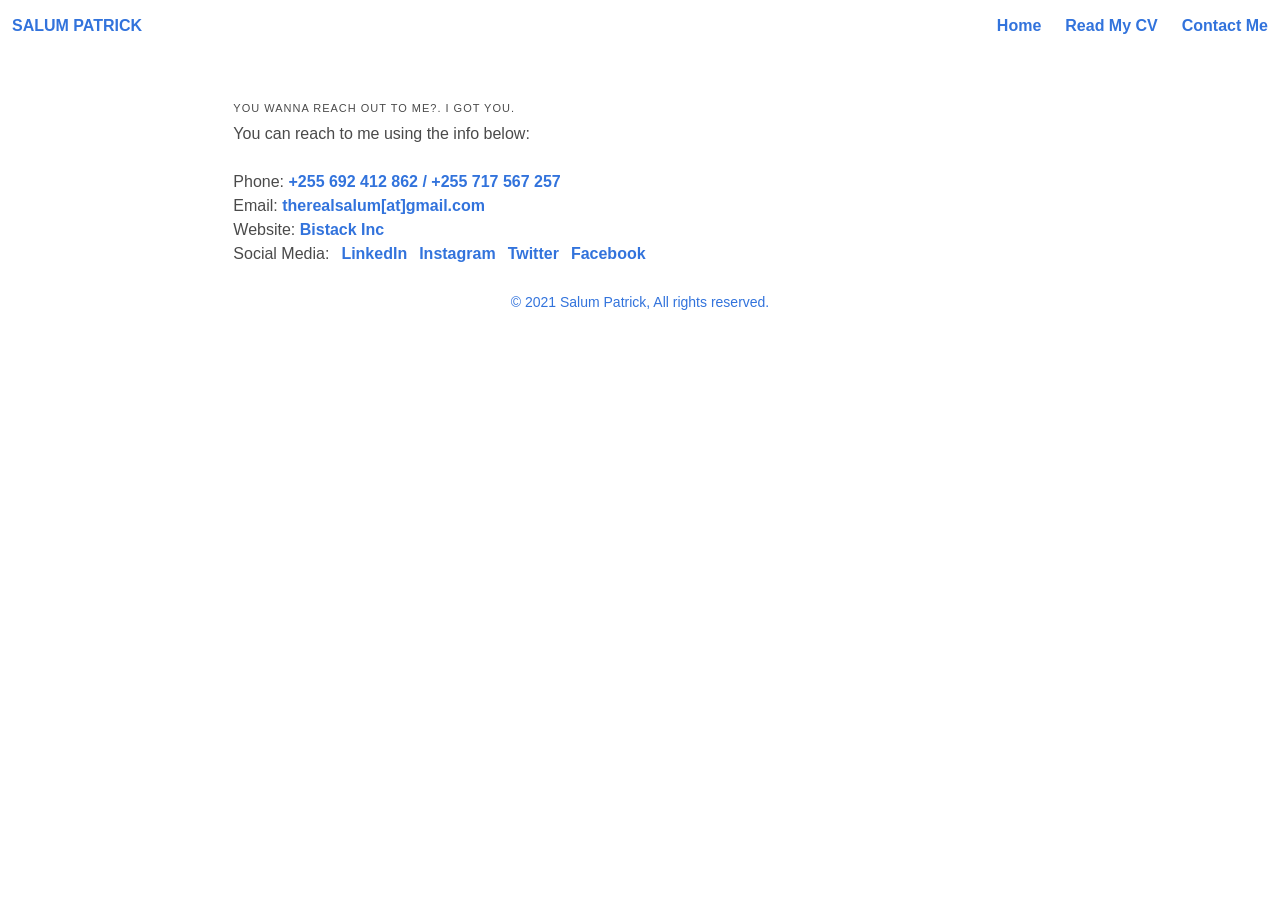
==== contact.html @ 8074fab2 "Initial dummy commit" ====
<!DOCTYPE html>
<html lang="en">
<head>
    <meta charset="UTF-8">
    <meta http-equiv="X-UA-Compatible" content="IE=edge">
    <meta name="viewport" content="width=device-width, initial-scale=1.0">
    <title>Reach Out / Salum Patrick</title>
    <link rel="stylesheet" href="./static/bulma/css/bulma.min.css">
    <style>
       .time_column {
           width: 120px;
       }
    </style>
</head>
<body>
    <section class="hero">
        <div class="hero-head">
            <div class="navbar">
                <div class="navbar-brand">
                    <div class="navbar-item">
                        <a href="/"><b>SALUM PATRICK</b></a>
                    </div>
                </div>
                <div class="navbar-menu">
                    <div class="navbar-start"></div>
                    <div class="navbar-end">
                        <div class="navbar-item"><b><a href="./index.html">Home</a></b></div>
                        <div class="navbar-item"><b><a href="./read_cv.html">Read My CV</a></b></div>
                        <div class="navbar-item"><b><a href="./contact.html">Contact Me</a></b></div>
                    </div>
                </div>
            </div>
        </div>
        <div class="hero-body">
            <div class="columns">
                <div class="column is-8 is-offset-2">
                    <h4 class="heading">You wanna reach out to me?. I got You.</h4>
                    <p>
                        You can reach to me using the info below:
                        <br>
                        <br>
                    </p>
                    <p>
                        Phone: <b><a href="">+255 692 412 862 / +255 717 567 257</a></b>
                    </p>
                    <p>
                        Email: <b><a href="">therealsalum[at]gmail.com</a></b>
                    </p>
                    <p>
                        Website: <b><a href="http://bitstack.co.tz" target="_blank">Bistack Inc</a></b>
                    </p>
                    <p>
                        <div class="level">
                            <div class="level-left">
                                <div class="level-item">
                                    Social Media:
                                </div>
                                <div class="level-item">
                                    <a href=""><b>LinkedIn</b></a>
                                </div>
                                
                                <div class="level-item">
                                    <a href="https://instagram.com/therealsalum" target="_blank"><b>Instagram</b></a>
                                </div>
                                <div class="level-item">
                                    <a href="https://twitter.com/therealsalum" target="_blank"><b>Twitter</b></a>
                                </div>
                                <div class="level-item">
                                    <a href="https://facebook.com/therealsalum" target="_blank"><b>Facebook</b></a>
                                </div>
                            </div>
                    </p>
                 
                </div>
            </div>
        </div>
        <div class="hero-foot has-text-centered">
            <small><a href="/">&copy; 2021 Salum Patrick, All rights reserved.</a></small>
        </div>
    </section>
</body>
</html>
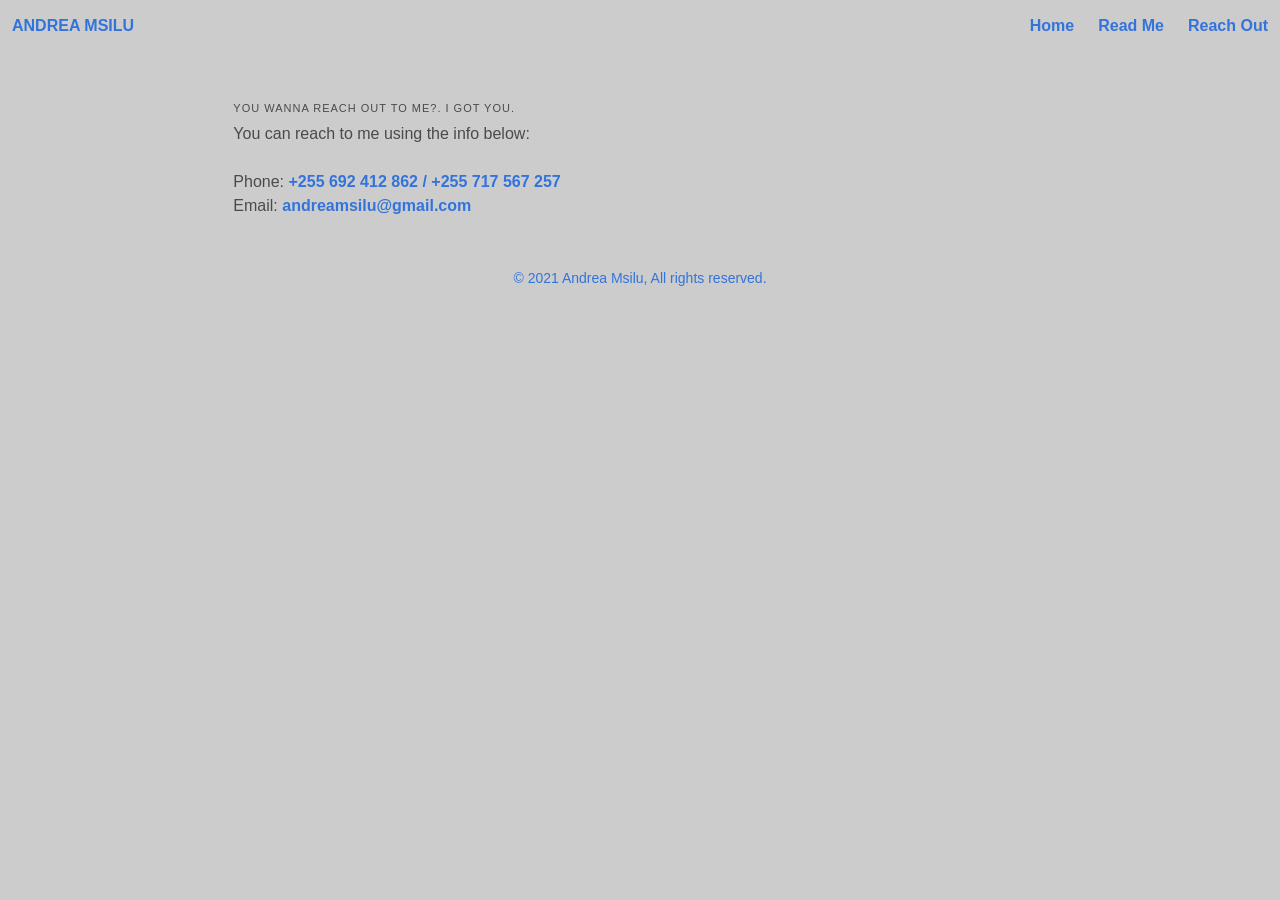
==== commit 13f1a779: "Initial dummy commit" ====
--- a/contact.html
+++ b/contact.html
@@ -4,9 +4,13 @@
     <meta charset="UTF-8">
     <meta http-equiv="X-UA-Compatible" content="IE=edge">
     <meta name="viewport" content="width=device-width, initial-scale=1.0">
-    <title>Reach Out / Salum Patrick</title>
+    <title>Reach Out / Andrea Msilu</title>
     <link rel="stylesheet" href="./static/bulma/css/bulma.min.css">
     <style>
+
+        html, body {
+            background: #ccc;
+        }
        .time_column {
            width: 120px;
        }
@@ -18,15 +22,15 @@
             <div class="navbar">
                 <div class="navbar-brand">
                     <div class="navbar-item">
-                        <a href="/"><b>SALUM PATRICK</b></a>
+                        <a href="/"><b>ANDREA MSILU</b></a>
                     </div>
                 </div>
                 <div class="navbar-menu">
                     <div class="navbar-start"></div>
                     <div class="navbar-end">
                         <div class="navbar-item"><b><a href="./index.html">Home</a></b></div>
-                        <div class="navbar-item"><b><a href="./read_cv.html">Read My CV</a></b></div>
-                        <div class="navbar-item"><b><a href="./contact.html">Contact Me</a></b></div>
+                        <div class="navbar-item"><b><a href="./read_cv.html">Read Me</a></b></div>
+                        <div class="navbar-item"><b><a href="./contact.html">Reach Out</a></b></div>
                     </div>
                 </div>
             </div>
@@ -44,38 +48,14 @@
                         Phone: <b><a href="">+255 692 412 862 / +255 717 567 257</a></b>
                     </p>
                     <p>
-                        Email: <b><a href="">therealsalum[at]gmail.com</a></b>
-                    </p>
-                    <p>
-                        Website: <b><a href="http://bitstack.co.tz" target="_blank">Bistack Inc</a></b>
-                    </p>
-                    <p>
-                        <div class="level">
-                            <div class="level-left">
-                                <div class="level-item">
-                                    Social Media:
-                                </div>
-                                <div class="level-item">
-                                    <a href=""><b>LinkedIn</b></a>
-                                </div>
-                                
-                                <div class="level-item">
-                                    <a href="https://instagram.com/therealsalum" target="_blank"><b>Instagram</b></a>
-                                </div>
-                                <div class="level-item">
-                                    <a href="https://twitter.com/therealsalum" target="_blank"><b>Twitter</b></a>
-                                </div>
-                                <div class="level-item">
-                                    <a href="https://facebook.com/therealsalum" target="_blank"><b>Facebook</b></a>
-                                </div>
-                            </div>
+                        Email: <b><a href="">andreamsilu@gmail.com</a></b>
                     </p>
                  
                 </div>
             </div>
         </div>
         <div class="hero-foot has-text-centered">
-            <small><a href="/">&copy; 2021 Salum Patrick, All rights reserved.</a></small>
+            <small><a href="/">&copy; 2021 Andrea Msilu, All rights reserved.</a></small>
         </div>
     </section>
 </body>
